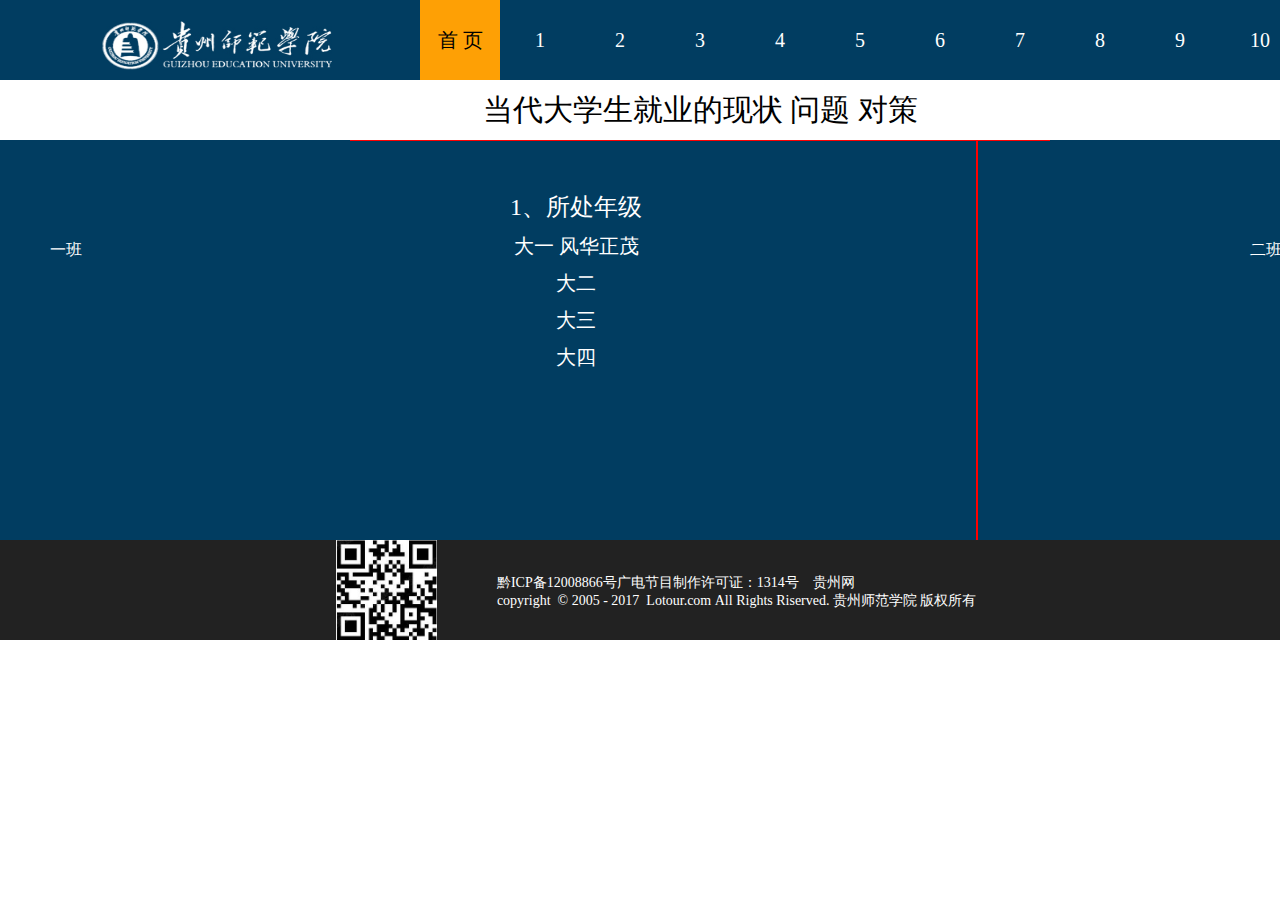
==== index.html @ 871aa52c "创建" ====
<!DOCTYPE html>
<html>
<head>
	<title>当代大学生就业云云</title>
	<meta charset="utf-8">

	<link rel="stylesheet" type="text/css" href="css/index.css">
	<script type="text/javascript" src="js/index.js"></script>
</head>
<body>

<!-- 导航 -->
<header class="header">
    <header class="header_bg">
		<div class="logo"><img src="img/logo.jpg"></div>
		<nav class="nav">
			<a href="#" class="a_w">首&nbsp;页</a>
			<a href="#">1</a>
			<a href="#">2</a>
			<a href="#">3</a>
			<a href="#">4</a>
			<a href="#">5</a>
			<a href="#t">6</a>
			<a href="#">7</a>
			<a href="#">8</a>
			<a href="#">9</a>
			<a href="#">10</a>

		</nav>
    </header>
</header>
<!-- 导航 结束 -->

<div class="title">当代大学生就业的现状 问题 对策</div>



<!-- 轮播 -->
<div class="banner">
    
    <div class="left">
    	一班
    </div>

    <div class="right">
    	二班
    </div>

    <div class="banner_bg">
    	<ul class="ul">
			<li>1、所处年级
			<p>大一 风华正茂</p>
			<p>大二</p>
			<p>大三</p>
			<p>大四</p>
			</li>

			<li>2、是否了解本专业的就业前景
			
			</li>

			<li>3</li>

			<li>4</li>

			<li>5</li>

			<li>6</li>
			<li>7</li>
			<li>8</li>
			<li>9</li>
			<li>10</li>
			<li>1</li>

	    </ul>
    </div>



</div>
<!-- 轮播 -->





<!-- 底部 -->
<footer class="footer">
    <div class="footer_bg">
	    <img src="img/timg.jpg">

	    <p>黔ICP备12008866号广电节目制作许可证：1314号 &nbsp;&nbsp;&nbsp;贵州网</p>
	    <p>copyright &nbsp;&copy; 2005 - 2017 &nbsp;Lotour.com&nbsp;All&nbsp;Rights&nbsp;Riserved. 贵州师范学院 版权所有</p>

    </div>
	
</footer>


</body>
</html>
---- css/index.css ----
*{
	padding: 0;
	margin: 0;

	list-style: none;
	text-decoration: none;
}


body{
	width: 100%;
	min-width: 1400px;
	/*max-width: 1600px;*/
	margin: 0 auto;

	/*background-color: #000;*/
	font-family: "微软雅黑";
	color: #fff;
}


/*头部开始*/
header.header{
	width: 100%;
	min-width: 1400px;

	height: 80px;

	background-color: #013D61;
	color: #fff;

	/*position: fixed;*/
    /*left: 0px;*/
    /*top: 0px;*/

    z-index: 1;
}

/*二层居中*/
header>.header_bg{
	width: 1200px;
	margin: 0 auto;

	height: 100%;
	/*border: 1px red solid;*/
}

/*logo*/
.header_bg>.logo{
	height: 100%;
	float: left;

	cursor: pointer;

	width: 240px;
}

.logo img{
	height: 100%;
	width: 100%;
}

/*导航*/
.logo+nav.nav{
	float: right;
}

nav a{
	display: block;
	float: left;

	height: 100%;
	line-height: 80px;

	width: 80px;
	text-align: center;

	color: #fff;
	font-size: 20px;
}

nav .a_w{
	background-color: rgb(254,160,5);
	color: #000;
}

nav a:hover {
	background-color: rgb(254,160,5);
	color: #000;
}

/*头部结束*/


.title{
	/*margin-top: 80px;*/

	height: 60px;
	line-height:60px;
	text-align: center;

	font-size: 30px;
	color: #000;
}


/*轮播*/
.banner{
	width: 100%;
	min-width: 1400px;

	height: 400px;

	
	/*margin-top: 80px;*/

	position: relative;

	
	/*border: 1px red solid;*/

	background-color: #013D61;


	background-size: cover;
}

/*左*/
.banner .left{
	position: absolute;
	left: 50px;

	width: 100px;
	/*margin-top: 100px;*/
	top: 100px;

	animation: top_ 1s linear 0s infinite alternate forwards;
}

@keyframes top_{
	0% {
	    /*top: 0px;*/
	    opacity: 0;
	}
	100% {
	    /*top: 100px;*/
	    opacity: 1;
	}
}

.banner .right{
	position: absolute;
	right: 50px;

	width: 100px;
	top: 100px;
    
    animation: top_ 1s linear 0s infinite alternate forwards;

}



.banner .banner_bg{
	width: 50%;
	height: 100%;
	margin:  0 auto;
	position: relative;

	/*border: 1px red solid;*/
	overflow: hidden;
}

.banner_bg ul {
	height: 100%;
	width: 1201%;

	position: absolute;
	left: 0;
    top: 0;

    /*overflow: hidden;*/
}


.banner ul li{
	/*min-width: 1400px;
	max-width: 1903px;*/
	height: 350px;
	padding-top: 50px;

	float: left;

	width: 800px;
	text-align: center;

	color: #fff;
	font-size: 24px;

	border: 1px red solid;
}

.banner ul li p{
	font-size: 20px;
	margin-top: 10px;
}


/*轮播结束*/






/*底部*/
footer{
	width: 100%;
	min-width: 1400px;

	height: 100px;

	background-color: #222;
}

footer .footer_bg{
	margin: 0 auto;
	width: 52%;
	height: 100px;
}

.footer_bg img{
	height: 100%;
	float: left;
	margin-right: 60px;
}

.footer_bg p{
	/*float: left;*/
	color: #fff;

	margin-left: 100px;
	font-size: 14px;
	
	position: relative;
	top: 34px;
}
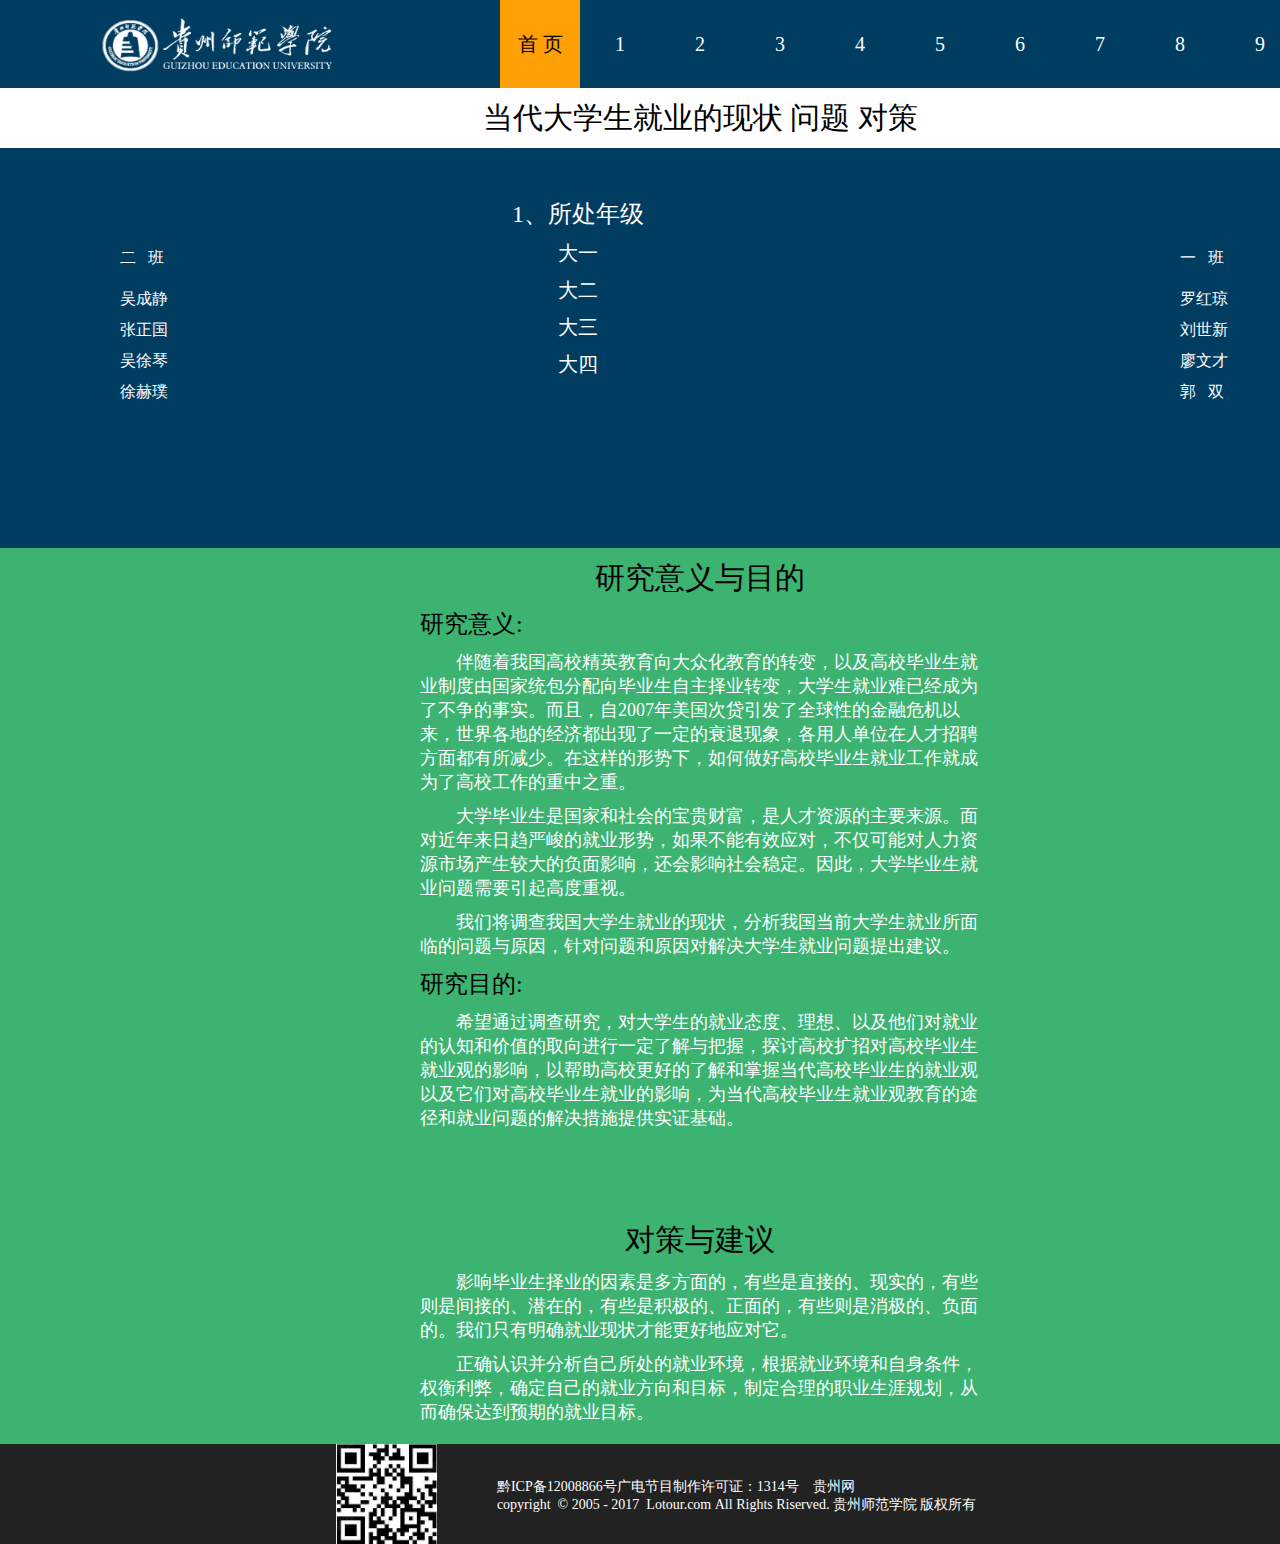
==== commit 6e0fda30: "修改" ====
--- a/index.html
+++ b/index.html
@@ -24,7 +24,6 @@
 			<a href="#">7</a>
 			<a href="#">8</a>
 			<a href="#">9</a>
-			<a href="#">10</a>
 
 		</nav>
     </header>
@@ -34,54 +33,127 @@
 <div class="title">当代大学生就业的现状 问题 对策</div>
 
 
-
 <!-- 轮播 -->
 <div class="banner">
     
     <div class="left">
-    	一班
+    	二&nbsp;&nbsp;&nbsp;班
+    	<p style="margin-top: 20px;">吴成静</p>
+    	<p>张正国</p>
+    	<p>吴徐琴</p>
+    	<p>徐赫璞</p>
     </div>
 
     <div class="right">
-    	二班
+    	一&nbsp;&nbsp;&nbsp;班
+    	<p style="margin-top: 20px;">罗红琼</p>
+    	<p>刘世新</p>
+    	<p>廖文才</p>
+    	<p>郭&nbsp;&nbsp;&nbsp;双</p>
     </div>
 
     <div class="banner_bg">
     	<ul class="ul">
 			<li>1、所处年级
-			<p>大一 风华正茂</p>
-			<p>大二</p>
-			<p>大三</p>
-			<p>大四</p>
+				<p>大一</p>
+				<p>大二</p>
+				<p>大三</p>
+				<p>大四</p>
 			</li>
 
 			<li>2、是否了解本专业的就业前景
-			
+			    <p>非常了解</p>
+				<p>一般</p>
+				<p>不了解</p>
+				
 			</li>
 
-			<li>3</li>
+			<li>3、是否会在毕业后从事本专业的工作
+			    <p>会</p>
+				<p>不会</p>
+				<p>不清楚</p>
+				
+			</li>
 
-			<li>4</li>
+			<li>4、你觉得自己在就业求职的过程中，最具竞争实力方面是
+			    <p>A、学习成绩</p>
+			    <p>B、专业技能</p>
+			    <p>C、实习经历</p>
+			    <p>D、考试证书 / 技能认证</p>
+			</li>
 
-			<li>5</li>
+			<li>5、你认为当前大学生就业中的主要问题是什么
+			    <p>A、用人单位在毕业生聘用上过于挑剔</p>
+			    <p>B、就业市场不规范，“凭关系”、“走后门”等不公平竞争现象严重</p>
+			    <p>C、学校的毕业教育和就业指导过于薄弱</p>
+			    <p>D、毕业生的就业思想不够端正，期望值过高，择业过于挑剔</p>
+			    <p>E、高校的人才培养规格和质量难以满足社会的需求</p>
+			</li>
 
-			<li>6</li>
-			<li>7</li>
-			<li>8</li>
-			<li>9</li>
-			<li>10</li>
-			<li>1</li>
+			<li>6、你在选择就业单位时更看重的因素是
+			    <p>A、工作单位所在的地理环境</p>
+			    <p>B、工作稳定</p>
+			    <p>C、经济收入高，福利待遇好</p>
+
+			    <p>D、个人发展前景好</p>
+			    <p>E、符合自己兴趣爱好</p>
+			    <p>F、可兼顾亲友关系</p>
+			</li>
+
+			<li>7、你对就业地区的选择是
+			    <p>留在学校所在的城市</p>
+			    <p>回家乡所在的城市或地区</p>
+			    <p>出国或其他城市</p>
+
+			</li>
+
+			<li>8、面对就业难，你是否愿意到基层（如西部、经济欠发达地区等）工作   
+			    <p>正有这个打算</p>
+			    <p>实在找不到工作就去</p>
+			    <p>考虑暂时工作一段时间</p>
+			    <p>不愿意</p>
+			</li>
+
+			<li>9、你认为解决就业问题的有效方法是
+			    <p>A、调整个人心态，降低择业标准</p>
+			    <p>B、学校与社会提供更好的就业指导和服务</p>
+			    <p>C、在大学期间重视自身能力的全面培养</p>
+			    <p>D、政府相关政策的支持</p>
+			    <p>E、其他更多</p>
+			</li>
+
+			<li>1、所处年级
+				<p>大一 风华正茂</p>
+				<p>大二</p>
+				<p>大三</p>
+				<p>大四</p>
+			</li>
 
 	    </ul>
     </div>
+</div>
+<!-- 轮播 结束-->
 
 
+<!-- 内容 -->
+<div class="content">
+	<div class="title">研究意义与目的</div>
+	<p style="font-size: 24px; color: #000">研究意义:</p>
+	<p style="text-indent: 2em;">伴随着我国高校精英教育向大众化教育的转变，以及高校毕业生就业制度由国家统包分配向毕业生自主择业转变，大学生就业难已经成为了不争的事实。而且，自2007年美国次贷引发了全球性的金融危机以来，世界各地的经济都出现了一定的衰退现象，各用人单位在人才招聘方面都有所减少。在这样的形势下，如何做好高校毕业生就业工作就成为了高校工作的重中之重。</p>
 
+	<p style="text-indent: 2em;">大学毕业生是国家和社会的宝贵财富，是人才资源的主要来源。面对近年来日趋严峻的就业形势，如果不能有效应对，不仅可能对人力资源市场产生较大的负面影响，还会影响社会稳定。因此，大学毕业生就业问题需要引起高度重视。</p>
+
+	<p style="text-indent: 2em;">我们将调查我国大学生就业的现状，分析我国当前大学生就业所面临的问题与原因，针对问题和原因对解决大学生就业问题提出建议。</p>
+
+	<p style="font-size: 24px; color: #000">研究目的:</p>
+	<p style="text-indent: 2em;">希望通过调查研究，对大学生的就业态度、理想、以及他们对就业的认知和价值的取向进行一定了解与把握，探讨高校扩招对高校毕业生就业观的影响，以帮助高校更好的了解和掌握当代高校毕业生的就业观以及它们对高校毕业生就业的影响，为当代高校毕业生就业观教育的途径和就业问题的解决措施提供实证基础。</p>
+	
+
+	<div class="title suggest">对策与建议</div>
+	<p style="text-indent: 2em;">影响毕业生择业的因素是多方面的，有些是直接的、现实的，有些则是间接的、潜在的，有些是积极的、正面的，有些则是消极的、负面的。我们只有明确就业现状才能更好地应对它。</p>
+	<p style="text-indent: 2em;">正确认识并分析自己所处的就业环境，根据就业环境和自身条件，权衡利弊，确定自己的就业方向和目标，制定合理的职业生涯规划，从而确保达到预期的就业目标。</p>
 </div>
-<!-- 轮播 -->
-
-
-
+<!-- 内容结束 -->
 
 
 <!-- 底部 -->
--- a/css/index.css
+++ b/css/index.css
@@ -10,10 +10,9 @@
 body{
 	width: 100%;
 	min-width: 1400px;
-	/*max-width: 1600px;*/
-	margin: 0 auto;
-
-	/*background-color: #000;*/
+
+	margin: 0 auto;
+
 	font-family: "微软雅黑";
 	color: #fff;
 }
@@ -24,14 +23,10 @@
 	width: 100%;
 	min-width: 1400px;
 
-	height: 80px;
+	height: 88px;
 
 	background-color: #013D61;
 	color: #fff;
-
-	/*position: fixed;*/
-    /*left: 0px;*/
-    /*top: 0px;*/
 
     z-index: 1;
 }
@@ -53,6 +48,8 @@
 	cursor: pointer;
 
 	width: 240px;
+	position: relative;
+	top: -5px;
 }
 
 .logo img{
@@ -70,7 +67,7 @@
 	float: left;
 
 	height: 100%;
-	line-height: 80px;
+	line-height: 88px;
 
 	width: 80px;
 	text-align: center;
@@ -104,7 +101,7 @@
 }
 
 
-/*轮播*/
+/*轮播区背景*/
 .banner{
 	width: 100%;
 	min-width: 1400px;
@@ -128,13 +125,15 @@
 /*左*/
 .banner .left{
 	position: absolute;
-	left: 50px;
+	left: 120px;
 
 	width: 100px;
 	/*margin-top: 100px;*/
 	top: 100px;
 
 	animation: top_ 1s linear 0s infinite alternate forwards;
+
+	/*background-image: url(../img/pic_1.png);*/
 }
 
 @keyframes top_{
@@ -148,9 +147,13 @@
 	}
 }
 
+.banner .left p{
+	margin-bottom: 10px;
+}
+
 .banner .right{
 	position: absolute;
-	right: 50px;
+	right: 120px;
 
 	width: 100px;
 	top: 100px;
@@ -159,8 +162,12 @@
 
 }
 
-
-
+.banner .right p{
+	margin-bottom: 10px;
+}
+
+
+/*轮播*/
 .banner .banner_bg{
 	width: 50%;
 	height: 100%;
@@ -197,7 +204,8 @@
 	color: #fff;
 	font-size: 24px;
 
-	border: 1px red solid;
+	/*border: 1px red solid;*/
+	/*background-color: #3cb371;*/
 }
 
 .banner ul li p{
@@ -209,6 +217,31 @@
 /*轮播结束*/
 
 
+/*内容开始*/
+.content{
+	/*height: 500px;*/
+	background-color: #3cb371;
+
+	/*text-align: center;*/
+	padding-bottom: 10px;
+}
+
+.content p{
+	width: 40%;
+	/*text-align: center;*/
+	margin: 0 auto;
+	margin-bottom: 10px;
+	font-size: 18px;
+}
+
+.content .suggest{
+	margin-top: 80px;
+}
+/*内容结束*/
+
+
+
+
 
 
 
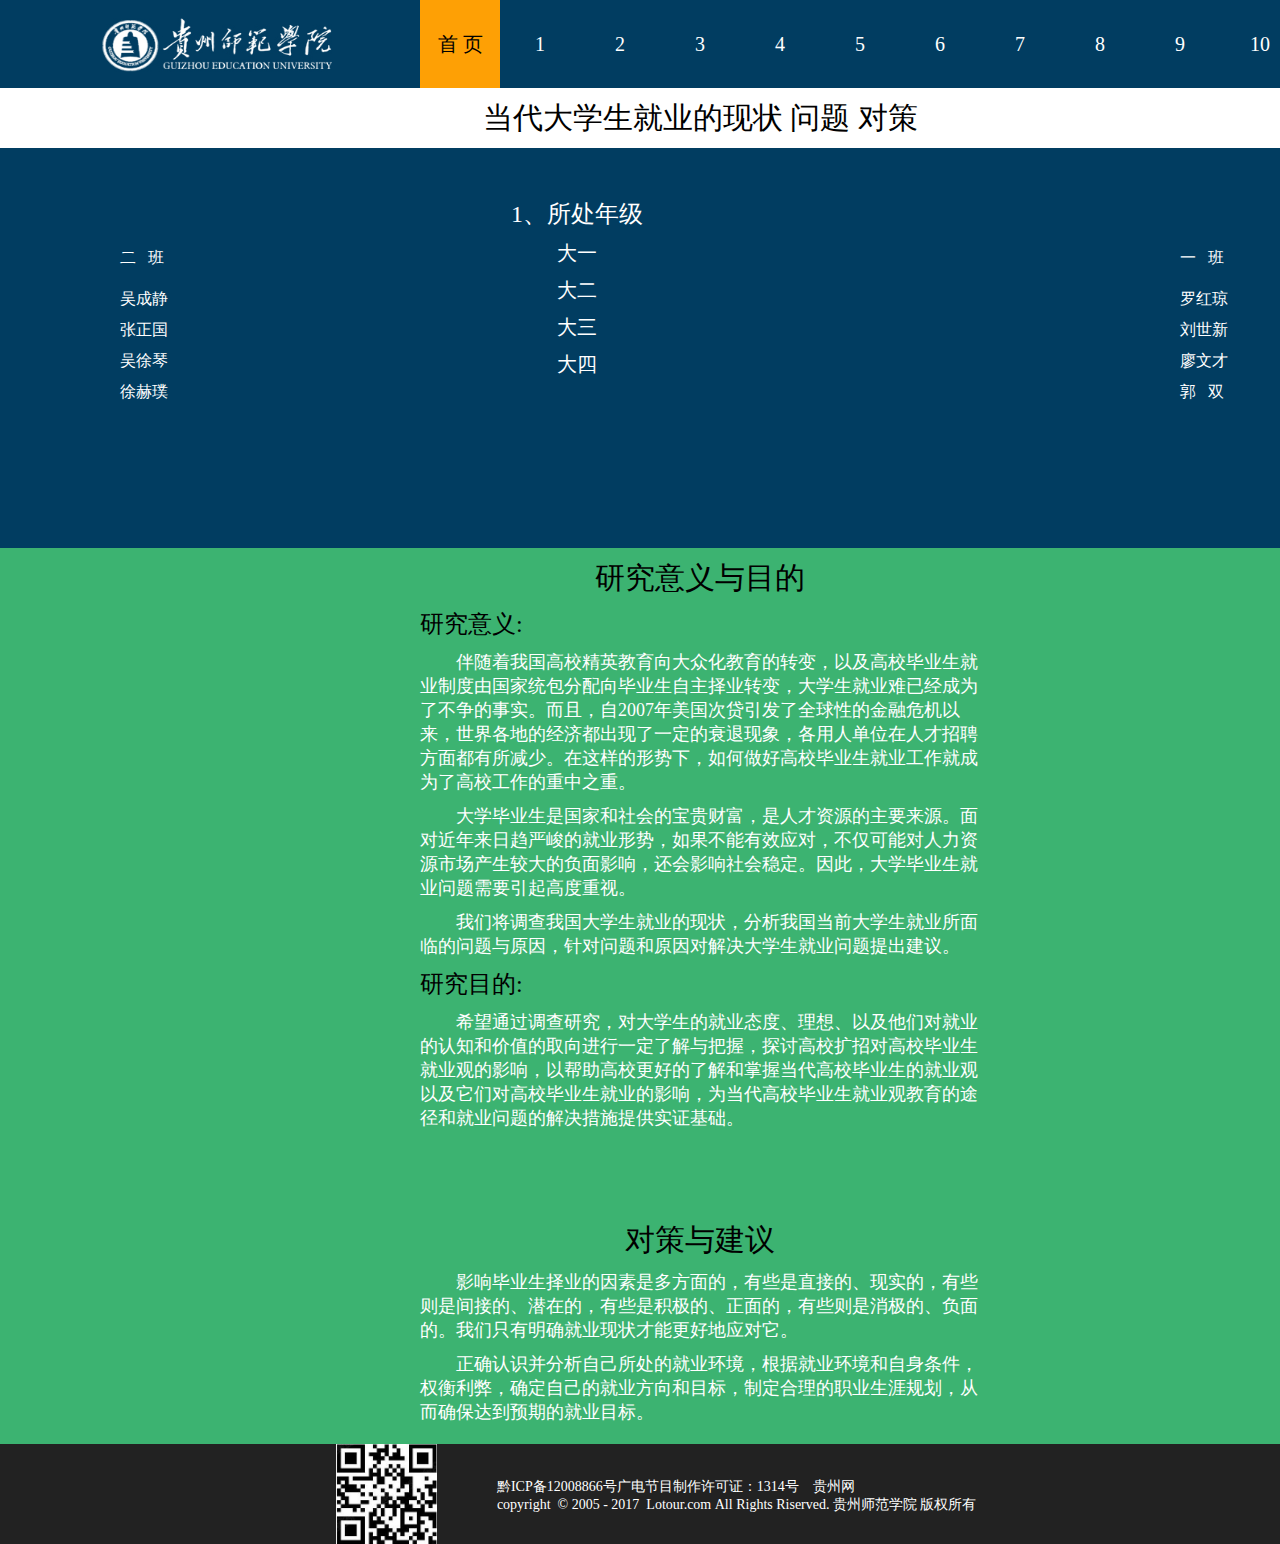
==== commit 9eb99e86: "1" ====
--- a/index.html
+++ b/index.html
@@ -24,6 +24,7 @@
 			<a href="#">7</a>
 			<a href="#">8</a>
 			<a href="#">9</a>
+			<a href="#">10</a>
 
 		</nav>
     </header>
@@ -122,6 +123,9 @@
 			    <p>E、其他更多</p>
 			</li>
 
+			<li>10、关于大学生就业，你想说些什么</li>
+
+
 			<li>1、所处年级
 				<p>大一 风华正茂</p>
 				<p>大二</p>
